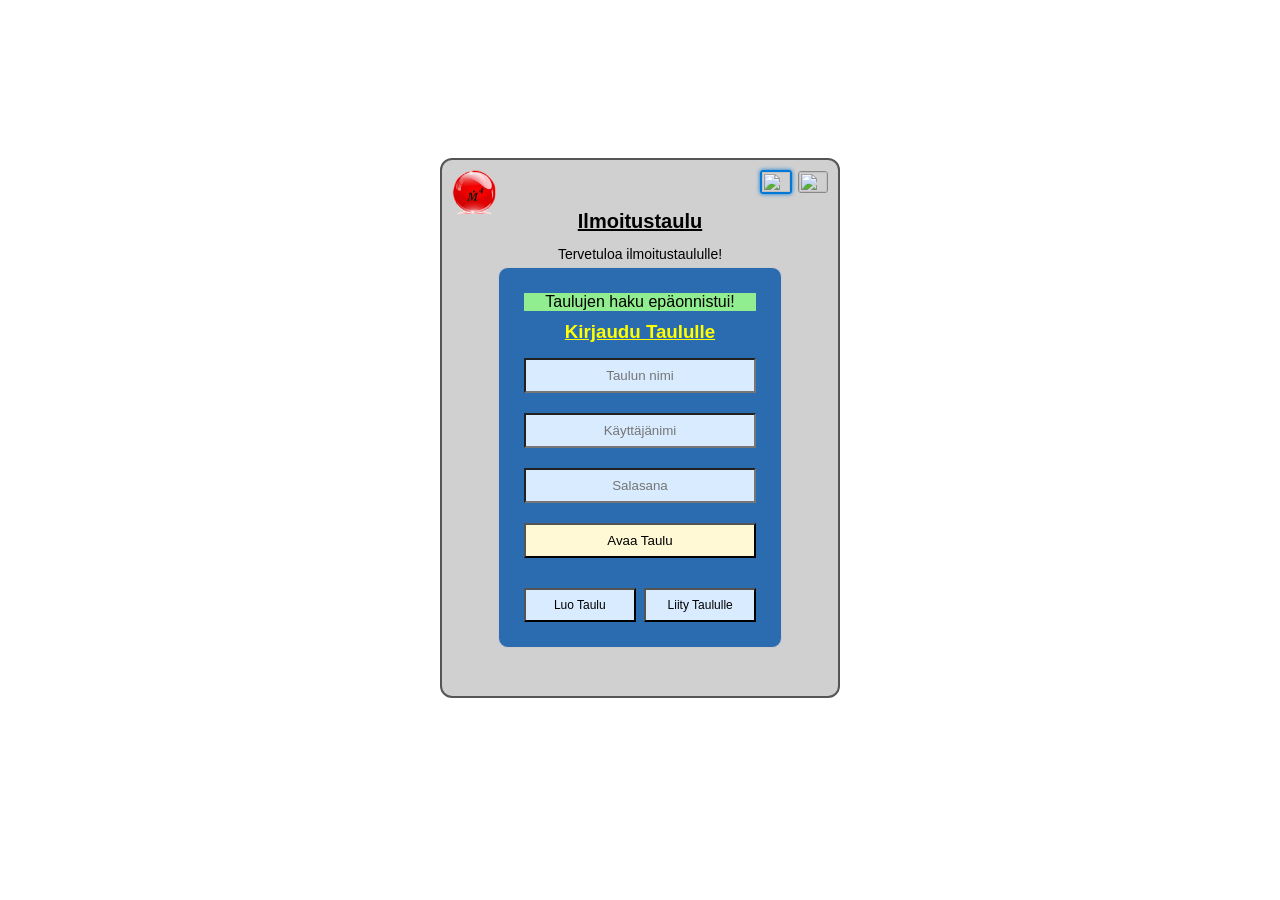
==== board.html @ bc8ee5af "16092026 layout korjauksia" ====
<!DOCTYPE html>
<html>
<head>
  <title>chatApp</title>
  <meta name="viewport" content="width=device-width, initial-scale=1.0">
  <link rel="stylesheet" href="style.css">
</head>
<body>

<div class="board-container">

  <!--<img id="logo" src="logo_musta.png" alt="Logo">-->

  <div id="logoBox">
    <span>Lataa logo</span>
</div>

  <div class="board-content">   

<h1 id="boardTitle"></h1>

<div id="boardDescription"></div>

<!-- 🟢 viimeksi paikalla -->
<div id="visitedUsers" class="visited-users"></div>

<div id="currentLocation"></div>

<!-- viestit -->
<div class="board">
  <div id="boardCategoriesView">
    <div id="mainCategories"></div>
    <div id="otherCategories"></div>
  </div>

  <!-- topicit -->
  <div id="boardTopicsView"></div>

  <!-- <div id="boardMessagesView"></div>-->

  <div id="boardMessagesDiv"></div>
</div>

<div class="message-options">
  <div class="left-actions"> 
    <button id="topicBtn" onclick="openTopicPopup()"><span>📝</span></button>
    <button id="backToCategoriesBtn" onclick="backToCategories()"><span>◀</span></button> 
  </div>
  <div class="checkbox-actions"> 
  <label>
    <input type="checkbox" class="checkbox" id="importantMode">
    <span id="importantModeText">⚠️</span>
</label>

<label>
    <input type="checkbox" class="checkbox" id="infoMode">
    <span id="infoModeText">ℹ️</span>
</label>

<label>
    <input type="checkbox" class="checkbox" id="todayMode">
    <span id="todayModeText">📅</span>
</label>

<label>
    <input type="checkbox" class="checkbox" id="editMode">
    <span id="editModeText">⚙️</span>
</label>
  </div>
  <div class="right-action"> 
    <button id="clearBtn" class="clearBtn" onclick="clearTable()">🗑️</button>
</div>
</div>

  <!-- viesti -->
  <div class="input-row-area">
    <span id="quickMessagesBtn" onclick="openQuickMessages()">
    💬
    </span>
    <div class="input-row">
    <input id="boardNewMsg" placeholder="Write message...">
    <button id="sendBtn" onclick="updateMessage()">▶</button>
    </div>
  </div>
  <button id="menuBtn">☰</button>
<div id="topMenu">
  <button id="members" onclick="showMembers()"> Members </button>
  <button id="requestsBtn" onclick="openRequests()"> Requests </button>
  <button id="saunaBtn" class="light-blue-btn-120" onclick="openSauna()"> Sauna Slots</button>
  <button id="autoBtn" class="light-blue-btn" onclick="openAuto()"> Parking Spaces</button>
  <button id="deleteBoardBtn" onclick="deleteBoard()"> Delete Board</button>
  <button id="leaveBoardBtn" onclick="leaveBoard()"> Leave Board </button>
  <button id="settingsBtn" onclick="openSettings()"> ⚙️ </button>
  <button id="homeBtn" onclick="home()"> 🏠 </button>
  <button id="logout" onclick="logout()"> 【⏻】 </button>
</div>
</div>
</div>

<div id="saunaPopup" class="popup">
    <div class="popup-content">
        <h3 class="h3" id="saunaTitle">
            Sauna List
        </h3>
        <table id="saunaTable">
            <thead>
                <tr>
                    <th></th>
                    <th>Ke</th>
                    <th>To</th>
                    <th>Pe</th>
                    <th>La</th>
                </tr>
            </thead>
            <tbody>
                <tr>
                    <td>15:00-16:00</td>
                    <td>-</td>
                    <td>-</td>
                    <td>-</td>
                    <td>-</td>
                </tr>
                <tr>
                    <td>16:00-17:00</td>
                    <td>-</td>
                    <td>-</td>
                    <td>-</td>
                    <td>-</td>
                </tr>
                <tr>
                    <td>17:00-18:00</td>
                    <td>-</td>
                    <td>-</td>
                    <td>-</td>
                    <td>-</td>
                </tr>
                <tr>
                    <td>18:00-19:00</td>
                    <td>-</td>
                    <td>-</td>
                    <td>-</td>
                    <td>-</td>
                </tr>
                <tr>
                    <td>19:00-20:00</td>
                    <td>-</td>
                    <td>-</td>
                    <td>-</td>
                    <td>-</td>
                </tr>
                <tr>
                    <td>20:00-21:00</td>
                    <td>-</td>
                    <td>-</td>
                    <td>-</td>
                    <td>-</td>
                </tr>
            </tbody>
        </table>
        <br>
        <div id="saunaButtons">
    <button id="saveSaunaBtn" class="light-blue-btn-90" onclick="saveSauna()" style="display:none;">
        Save
    </button>
    <button id="editSaunaBtn" class="light-blue-btn-90" onclick="editSauna()">
        Edit
    </button>
    <button id="deleteSaunaBtn" class="light-blue-btn-90" onclick="deleteSaunaSlots()">
        Delete
    </button>
    <button id="closeSaunaBtn" class="light-blue-btn-90" onclick="closeSauna()">
        Close
    </button>
</div>
    </div>
</div>

<div id="autoPopup" class="popup">

    <div id="autoPopupContent" class="popup-content">

        <h3 class="h3">
            Parking Slots
        </h3>

        <input id="autoCountInput" type="number" value="5">

        <button id="createAutoPopupBtn" class="light-blue-btn-90" onclick="createAutoSlots()">
            Create
        </button>

        <button id="closeAutoPopupBtn" class="light-blue-btn-90" onclick="closeAutoPopup()">
            Cancel
        </button>

    </div>

</div>

<div id="membersPopup" class="popup">
  <div class="popup-content">
  <h3 class="h3" id="cp_members">Members</h3>
  <div id="membersList"></div>
  <br>
  <button id="closeMembersBtn" class="light-blue-btn-90" onclick="closeMembers()">Sulje</button>
  </div>
</div>

<div id="settingsPopup" class="popup">
  <div class="popup-content">
    <h3 class="h3">Asetukset</h3>
    <label>
    Poista viestit vanhempina kuin
    </label>
    <input
    id="autoDeleteDays"
    type="number"
    min="1"
    max="365"
    >
    <span>päivää</span>
    <br><br>
    <button id="saveSettingsBtn" class="light-blue-btn-90" onclick="saveSettings()">
    Tallenna
    </button>
    <button id="closeSettingsBtn" class="light-blue-btn-90" onclick="closeSettings()">
    Sulje
    </button>
  </div>
</div>

<div id="requestsPopup" class="popup">
  <div class="popup-content">
    <h3 class="h3" id="cp_join">Join Requests</h3>
    <div id="requestsList"></div>
    <br>
    <button id="closeRequestsBtn" class="light-blue-btn-90" onclick="closeRequests()">Sulje</button>
  </div>
</div>

<div id="quickMessagesPopup" class="popup">

  <div class="popup-content">

    <h3>Quick Messages</h3>

    <div id="quickMessagesList"></div>

    <br>

    <div id="quickDefaultsOption" style="display: none;">
      <label>
        <input type="checkbox" id="quickDefaultsCheckbox">
        Defaults
      </label>
    </div>

    <button id="saveQuickBtn"
            class="light-blue-btn-90"
            onclick="saveQuickMessages()">
      Save
    </button>

    <button id="closeQuickBtn"
        class="light-blue-btn-90">
    Close
</button>

  </div>

</div>

<div id="createTopicPopup" class="popup">
  <div class="popup-content">
    <h3 id="createTopicTitle">Create New Topic</h3>
    <div id="categoryTemplateRow">    
      <select id="cp_category" onchange="createTopicPopupCategoryChanged()">
      </select>
      <div id="templateSection">
      <select id="messageTemplate" onchange="changeTemplate()">
        <option value="general">Yleinen</option>
        <option value="contact">Yhteystiedot</option>
        <option value="notice">Tiedote</option>
      </select>
      </div>
    </div>

    <select id="cp_informationTopic" style="display:none;">
      <option value="general information">
      General information
      </option>
      <option value="announcements">
      Announcements
      </option>
    </select>
    
   <select id="cp_existingTopic"
        onchange="selectExistingTopic()"
        style="display:none;">

    <option value="">Valitse olemassa oleva aihe</option>

    </select>

    <select id="cp_exampleHeader"
        onchange="selectExampleHeader()"
        style="display:none;">
        
    <option value="">Valitse olemassa oleva otsikko</option>
    <option value="💡 Vihje">💡 Vihje</option>
    <option value="ℹ️ Huomio">ℹ️ Huomio</option>
    <option value="🔧 Ohje">🔧 Ohje</option>
    <option value="🏃 Neuvo">🏃 Neuvo</option>
    <option value="📌 Muistutus">📌 Muistutus</option>

</select>
    
    <input id="cp_topic" placeholder="topic" maxlength="40">
    <input id="cp_header" type="text" placeholder="Header" maxlength="40">

    <textarea id="cp_message"
      placeholder="Write your message..."
      rows="5">
    </textarea>

    <div class="topic-type-options">

    <label>
        <input type="checkbox" id="cp_card">
        <span class="type-icon">✨</span>
    </label>

    <label>
        <input type="checkbox" id="cp_important">
        <span class="type-icon">⚠️</span>
    </label>

    <label>
        <input type="checkbox" id="cp_info">
        <span class="type-icon">ℹ️</span>
    </label>

</div>

    <button class="light-blue-btn-90" id="cp_createBtn" onclick="submitTopic()">Create</button>
    <button class="light-blue-btn-90" id="cp_cancelBtn" onclick="closeTopicPopup()">Cancel</button>
  </div>
</div>

<script src="app.js?v=7"></script>

</body>
</html>
---- style.css ----
:root {
  --content-width: 550px;
  --meta-width: 180px; /* date + user */
}

body {
    display: flex;
    justify-content: center;
    align-items: center;
    height: 95vh;
    font-family: Arial;
    text-align: center;
    margin: 20px 0 0;
    -webkit-user-select: none;
    -moz-user-select: none;
    user-select: none;
}

#logo {
  position: absolute;
  top: 10px;
  left: 10px;
  width: 45px;
  height: 45px;
  object-fit: contain;
  z-index: 9999;
  background: transparent;
}

#logoBox {
    position: absolute;
    display: flex;
    align-items: center;
    justify-content: center;  
    top: 10px;
    left: 10px;
    width: 45px;
    height: 45px;
    box-sizing: border-box;  
    font-size: 12px;
    border: 2px solid black;
    background: transparent;
    cursor: pointer;
    z-index: 9999;

}

body.index-page {
    margin: 0;
}

.lang-flag {
  width: 28px;
  height: 20px;
  cursor: pointer;
  border: 1px solid #888;
  border-radius: 3px;
}

.lang-flag:hover {
  transform: scale(1.1);
}

.lang-flag.active {
  border: 2px solid #0078d7;
  box-shadow: 0 0 4px #0078d7;
}

#boardTitle {
  position: static;
  font-size: 20px;
  padding: 0;
  margin: 0 0 4px 0;
  text-decoration: underline;
}

#boardDescription {
  margin: 0 0 10px 0;
  font-size: 0.75rem;
}

#visitedUsers {
  font-size: 0.75rem;
  min-height: 20px;
}

#boardTopicsView,
#boardMessagesDiv,
#boardMessagesView {
    display: none;
}

/*
#boardTopicsView,
#boardMessagesDiv,
#boardMessagesView {
    display: none;
}*/

.notice-board #boardCategoriesView {
    display: grid;
    height: auto;
    justify-items: center;
    row-gap: 20px;
    align-content: center;
}

#mainCategories {
  display: grid;
  grid-template-columns: repeat(2, 80px);
  column-gap: 50px; 
}

#mainCategories .category-card {
  position: relative;
}

#mainCategories .category-card::after {
  content: "👑";
  position: absolute;
  top: 3px;
  right: 4px;
  font-size: 13px;
}

#otherCategories {
  display: grid;
  grid-template-columns: repeat(3, 80px);
  column-gap: 50px;
}

.main-category {
  grid-column: span 3;
}

.category-card {
  display: flex;
  justify-content: center;
  align-items: center;
  text-align: center;
  background: #3182ce;
  border: 2px solid black;
  border-radius: 8px;
  color: black;
  padding: 2px;
  height: 83px;
  width: 85px;
  transition: all 0.15s ease;
  box-shadow: 0 2px 4px rgba(0,0,0,0.2);
  cursor: pointer;
  font-size: 0.7rem; 
  overflow-wrap: anywhere;
}

/*
.category-card:hover {
    background: #245a96;
}*/

.category-card.pressed {
    background: #1f4d80;
    box-shadow: inset 0 2px 6px rgba(0,0,0,0.4);
}

#categoryTemplateRow {
    display: flex;
    align-items: center;
    justify-content: center;
    gap: 8px;
}

#templateSection {
    width: auto;
    margin: 0;
}

#currentLocation {
  min-height: 20px;
  text-align: center;
  font-size: 12px;
  font-weight: bold;
  margin: 5px;
}

#boardTopicsView {
    flex: 1;
    display: grid;
    grid-template-columns: repeat(2, minmax(0, 1fr));
    gap: 10px;
    height: 100%;
    overflow-y: auto;
    padding-right: 20px;
    box-sizing: border-box;
    align-content: start;
}

.topic-card {
    position: relative; 
    display: flex;
    align-items: center;
    /*justify-content: center;*/  
    background: #3182ce;
    border: 1px solid black;
    color: black;
    border-radius: 5px;
    padding: 5px;
    font-size: 12px;
    cursor: pointer;
    text-align: center;
    min-height: 15px;
    transition: all 0.15s ease;
    box-shadow: 0 2px 4px rgba(0,0,0,0.2);
    text-decoration: underline;
    overflow-wrap: anywhere;
}

/*
.topic-card:hover {  
   background: #245a96;
}*/

.topic-card.pressed {
    background: #1f4d80;
    box-shadow: inset 0 2px 6px rgba(0,0,0,0.4);
}

.topic-count {
    position: absolute;
    top: 6px;
    right: 8px;
}

.login-box {
    width: 80%;
    box-sizing: border-box;
    background-color: #2b6cb0;
    padding: 25px;
    border: 1px solid #ccc;
    border-radius: 10px;
    margin-bottom: 15px;
}

.index-container {
    position: relative;
    display: flex;
    flex-direction: column;
    justify-content: center;
    align-items: center;  
    width:400px;
    height: 540px;
    margin: 0 auto;
    padding: 20px;
    box-sizing: border-box;
    background: #d0d0d0;
    border-radius: 12px;
    border: 2px solid #555;   
}

.index-header {
    text-align: center;
    margin-top: 5px;
    margin-bottom: 5px;
}

.index-header h1 {
    font-size: 20px;
    text-decoration: underline;
}

.index-header p {
    margin: 5px 0 0;
    font-size: 14px;
}

.board-container {
    position: relative;
    display: flex;
    flex-direction: column;
    justify-content: center;
    align-items: center;   
    height: 95vh;
    width: 95%;
    max-width: 700px;
    margin: 0 auto;
    padding: 12px;
    box-sizing: border-box;
    background: #d0d0d0;
    border-radius: 12px;
    border: 2px solid #555;       
}

.board-content {
    width: 100%;
    box-sizing: border-box;
}

.board {
    height: 45vh;
    border: 2px solid black;
    border-radius: 10px;
    background: #d8dadd;
    margin: 0 auto;
    max-width: 600px;
    padding: 10px;
    box-sizing: border-box;
}

#boardMessagesDiv {
    display: block;
    height: 40vh;
    max-width: var(--content-width);
    width: 100%;
    box-sizing: border-box;
    margin: 0 auto;
    overflow-y: auto;
    overflow-x: auto;   
    font-family: monospace;
    text-align: left;
    padding: 9px 25px 5px 9px;
    border: 1px solid #ccc;
    border-radius: 10px;
    background: #e8e9eb;
    font-size: 12px;
    box-shadow: 0 2px 8px rgba(0,0,0,0.1);
}

.owner-topic-title {
    display: block;
    text-align: center;
    font-size: 1.2rem;
    font-weight: bold;
    margin-bottom: 15px;
    width: 100%;
}

.owner-message .msg-text {
    display: grid;
    grid-template-columns: 1fr;
    flex: 1;
    min-width: 0;
    margin: 0 70px;
    box-sizing: border-box;
}

.notice-row.owner-message .msg-text {
    position: relative;
    border: 1px solid #d0d0d0;
    box-shadow: 0 0 6px #999;
    padding: 15px;
}

.owner-message .msg-body {
    width: fit-content;
    color: black;
    max-width: 100%;
    margin: 0 auto;
    padding: 0;
    text-align: left;
    line-height: 1.5;
    white-space: pre-wrap;
    overflow-wrap: anywhere;
    box-sizing: border-box;
}

.owner-message .msg-content {
    padding-bottom: 20px;
}  

.edit-btn {
    all: unset; 
    position: absolute;    
    top: 0;
    right: 20px;
    border: none;
    background: none;
    cursor: pointer;
    font-size: 12px;
    padding: 0;
}

.trash-btn {
    all: unset;
    position: absolute;
    top: 0;
    right: 0;
    cursor: pointer;
    font-size: 12px;
}

.msg-content {
  flex: 1;
  position: relative;
  padding: 6px 0 14px 0px;
}

.msg-text {
    display: grid;
    grid-template-columns: max-content 1fr;
    column-gap: 6px;
    align-items: start;
}

.msg-author {
    font-weight: bold;
    white-space: nowrap;
}

.msg-body {
    color: blue;
    font-size: 12px;
    font-weight: bold;
    white-space: pre-wrap;
}

.notice-label {
    color: black;
}

.family-row {
  display: flex;
  justify-content: space-between;
  align-items: flex-start;
  margin: 4px 0;
  padding: 8px 10px;
  background: #fff9d6;
  border: 1px solid #e6dca0;
  border-radius: 10px;
}

.family-row.important-msg {
  border-color: red;
  background: #ffeaea;
  margin: 5px 0;
  position: relative;
}

.important-indicator {
    position: absolute;
    top: 4px;
    right: 5px;
    font-size: 16px;
}

.important-indicator.active-alarm {
    animation: importantFlash 0.8s infinite alternate;
}

@keyframes importantFlash {
    from {
        opacity: 0.25;
    }
    to {
        opacity: 1;
    }
}

.info-indicator {
    position: absolute;
    top: 4px;
    right: 5px;
    font-size: 16px;
}

.info-indicator.active-alarm {
    animation: importantFlash 0.8s infinite alternate;
}

.family-row.info-msg {
  border-color: blue;
  background: #eaf2ff;
  margin: 5px 0;
  position: relative;
}

.card-author {
    color: blue;
    font-size: 12px;
    font-weight: normal;
    position: absolute;
    top: 5px;
    left: 8px;
}

.notice-row {
    padding: 4px 8px;
    border: 1px solid #e6dca0;
    background: #fff9d6;
    margin: 4px 0;
}

.notice-row.owner-message{ 
    margin-bottom: 10px;   
} 

.notice-row .msg-content {
    display: flex;
}

.notice-row.important-msg {
    position: relative;
    background: #ffd9d9;
    border: 1px solid red;
    margin: 5px 0;
    padding: 4px 8px;  
}

.notice-row.info-msg {
    position: relative;
    background: #d9ecff;
    border: 1px solid blue;
    padding: 4px 8px;  
    margin: 5px 0;
}

#openBoardBtn {
  margin-top: 5px;
} 

.login-box h2 {
  margin-top: 0;
  margin-bottom: 10px;
}

.login-box form {
  display: flex;
  flex-direction: column;
  gap: 10px;
}

.login-box input {
  width: 100%;
  box-sizing: border-box;
}

input:not([type="checkbox"]) {
  display: block;
  background-color:  #d9ecff;
  text-align: center;
  margin: 5px auto;
  padding: 8px;
}

/*
.popup-header {
    display: flex;
    justify-content: space-between;
    align-items: center;
}*/

button {
  padding: 8px 15px;
  cursor: pointer;
}

#saunaTable input {
    width: 70px;
    height: 15px;
}

#saunaTable {
    border-collapse: collapse;
    width: 100%;
    table-layout: fixed;
    font-size: 12px;
}

.topic-type-options {
    display: flex;
    align-items: center;
    justify-content: center;
    gap: 20px;
    margin: 0 0;
}

.topic-type-options label {
    display: flex;
    align-items: center;
    gap: 5px;
    line-height: 1;
}

.topic-type-options input[type="checkbox"] {
    margin: 0;
    transform: translateY(4px);
}

.auto-slot input {
    width: 100%;
    min-width: 0;
    box-sizing: border-box;
}

.auto-slot .slot-input,
.auto-edit-grid .slot-input {
    text-align: center;
}

.auto-grid {
    display: grid;
    grid-template-columns: repeat(3, 1fr);
    gap: 0;
    width: 450px;
    box-sizing: border-box;
    border-top: 1px solid black;
    margin: 0 auto;
}

.auto-edit-grid {
    display: grid;
    grid-template-columns: repeat(3, 1fr);
    column-gap: 8px;
    row-gap: 2px;
    margin-bottom: 20px;
}

.auto-edit-grid input {
    width: 100%;
    height: 28px;
    box-sizing: border-box;
}

.auto-slot {
    display: grid;
    grid-template-columns: 32px 1fr;
    gap: 0;
    border-right: 1px solid black;
    border-bottom: 1px solid black;
    box-sizing: border-box;
    min-height: 36px;
}

.auto-slot:nth-child(3n + 1) {
    border-left: 1px solid black;
}

.auto-edit-slot {
    display: grid;
    grid-template-columns: 45px 110px;
    gap: 2px;
}

.auto-slot-name,
.auto-slot-info {
    display: flex;
    align-items: center;
    justify-content: center;
    font-size: 11px;
    padding: 4px;
    box-sizing: border-box;  
}

#topicBtn {
    background-color: lightgreen;
    height:34px;
    width: 40px;
}

#topicBtn span {
    display: block;
    transform: translate(-1px, -1px);
    font-size: 17px;
}

#backToCategoriesBtn {
    display:none;
    height:34px;
    width: 40px;
    background-color: lightgreen;
}

#backToCategoriesBtn span {
    display: block;
    transform: translate(-1px, -2px);
}

#cp_existingTopic {
    background-color: #d9ecff;
    display: block;
    margin: 10px auto;
    height: 34px;
    width: 100%;
    box-sizing: border-box;
    text-align: center;
}

.type-icon {
    display: inline-block;
    transform: translateY(-2px);
}

.emoji-header {
    transform: translateX(-13px);
}

.header-icon {
    font-size: 0.9rem;
    display: inline-block;
    transform: translateY(-1px);
    margin-right: 5px;
}

.header-text {
    font-size: 1.2rem;
}

#cp_exampleHeader {
    background-color: #d9ecff;
    display: block;
    margin: 10px auto;
    height: 34px;
    width: 100%;
    box-sizing: border-box;
    text-align: center;
}

.light-blue-btn {
    background-color: #d9ecff;
}

.light-yellow-btn {
    background-color: #fff9d6;
}

.light-blue-btn-90 {
    width: 90px;
    background-color: #d9ecff;
}

.light-blue-btn-120 {
    width: 120px;
    background-color: #d9ecff;
}

#requestsBtn {
  position: relative;
}

#topMenu button {
  background-color:  #d9ecff;
  border-radius: 10px;
}

#requestsBtn.pending::after {
  position: absolute;
  top: 4px;
  right: 4px;
  content: "";
  width: 8px;
  height: 8px;
  background: red;
  border-radius: 50%;
}

#menuBtn {
  position: absolute;
  top: 10px;
  right: 10px;
  z-index: 9999;
  background-color: #eef2f7;
}

/*
#saveBtn {
  background-color:  #d9ecff;
}*/

.input-row-area {
  position: relative;
  max-width: 500px;
  margin: 0 auto;
}

#quickMessagesBtn {
  position: absolute;
  left: -35px;
  top: 50%;
  transform: translateY(-50%);
  font-size: 24px;
  cursor: pointer;
}

.input-row {
  display: flex;
  gap: 10px;
  align-items: center;
  padding-left: 10px;
  max-width: 500px;
  margin: 0 auto;   /* 🔥 keskittää vaakasuunnassa */
}

.input-row button {
  width: 90px !important;
  flex: 0 0 90px;
  box-sizing: border-box;
}

.input-row #sendBtn {
    width: 40px !important;
    flex: 0 0 60px;
}

.login-box .language-select {
    position: absolute;
    top: 10px;
    right: 10px;
    display: flex;
    gap: 6px;
    align-items: center;
}

.top-buttons {
    display: flex;
    gap: 8px;
    margin-top: 30px;
}

input::placeholder {
  text-align: center;
}

.popup {
  position: fixed;
  display: none;
  justify-content: center;
  align-items: center;
  inset: 0;
  background: rgba(0,0,0,.5);
  z-index: 9999;
  cursor: default;
}

.popup-content {
  background: #2b6cb0;
  padding: 20px;
  width: 300px;
  margin: 100px auto;
  color: black;
  box-shadow: 0 8px 20px rgba(0,0,0,0.3);
  border-radius: 10px;
  max-height: 90vh;
  overflow-y: auto;
}

#saunaPopup .popup-content {
    width: 450px;
    max-width: 90vw;   
}

#autoPopup .popup-content {
    width: 540px;
    max-width: 90vw;
    box-sizing: border-box;
}

.popup-content select,
.popup-content input,
.popup-content textarea,
.popup-content button {
    margin-bottom: 10px;
}


#quickMessagesPopup .popup-content {
  padding: 10px;
  box-sizing: border-box;
  overflow-y: hidden;
  background-color: #d9ecff;
}

#saunaButtons {
    display: flex;
    justify-content: center;
    gap: 10px;
}

.popup-buttons {
    display: flex;
    justify-content: center;
    width: 100%;   
    gap: 10px;
}

#saunaTable td {
    white-space: nowrap;
}

#saunaTable td:not(:first-child) {
    min-width: 60px;
}

#saunaTable th,
#saunaTable td {
    border: 1px solid black;
    padding: 0;
    text-align: center;
    height: 36px;
}

#saunaTable th {
    font-weight: bold;
}

#saunaTable td:first-child,
#saunaTable th:first-child {
    width: 70px;
}

#saunaTable input {
    outline: none;
    box-shadow: none;
    width: 100%;
    font: inherit;
}

#saunaTable .saunaInput {
    width: 95%;
    height: 70%;
    box-sizing: border-box;
    background: white;
    border: none;
    border-radius: 0;
    padding: 4px;
    text-align: center;
}


.auto-grid .popup-buttons {
    display: flex;
    justify-content: center;
    align-items: center;
    grid-column: 1 / -1;
    width: auto; 
    gap: 10px;
    box-sizing: border-box;
    margin-top: 20px;
}

.slot-input,
.info-input {
    height: 20px;
    padding: 2px 4px;
}

.slot-input {
    width: 40px;
}

.info-input {
    width: 120px;
}

#boardNewMsg {
  flex: 1;
  min-width: 0;
  margin-top: 10px;
  margin-right: 2px;
  font-size: 0.9rem;
  font-weight: bold;
  text-align: left;
  color: blue;
  border-radius: 5px;
  background-color: #fff9d6;
}

#boardNewMsg::placeholder {
  text-align: left;
}

#topMenu {
  display: flex;
  position: fixed;
  top: 10px;
  right: 10px;
  gap: 8px;
  z-index: 2000;
  display: none;
}

#topMenu.open {
  position: absolute;
  display: flex;
  flex-direction: column;
  top: 50px;
  right: 10px;
  left: auto;
  background-color: lightblue;
  padding: 10px;
  border: 1px solid #ccc;
  border-radius: 10px;
  z-index: 9999;
  animation: slideDown 1.5s ease;
}

@keyframes slideDown {
  from {
    opacity: 0;
    transform: translateY(-10px);
  }
  to {
    opacity: 1;
    transform: translateY(0);
  }
}

/*
.message-options {
  display: flex;
  width: 100%;
  max-width: 500px;
  justify-content: center;
  gap: 20px;
  margin: 10px auto 0 auto;
}*/

.message-options.message-options-family {
    justify-content: center;
    padding-left: 0;
}

.right-action {
    position: absolute;
    min-height: 34px;
    right: 45px;
}

.message-options {
    position: relative;
    display: grid;
    grid-template-columns: 1fr auto 1fr;
    align-items: center;
    min-height: 34px;
    margin-top: 10px;
    padding: 0 8px;
}

.message-options input[type="checkbox"] {
        width: 15px;
        height: 15px;
        margin: 0;
        margin-right: 3px;
    }

.msg-time {
  position: absolute;
  right: 0;
  bottom: 0;
  font-size: 0.6rem;
  opacity: 0.4;
  white-space: nowrap;
}

#openJoinBtn { 
      font-size: 12px; 
}

    #openCreateBtn {
      font-size: 12px;
}

.visited-users {
  padding: 6px 10px;
  font-size: 13px;
  color: #444;
  border-bottom: 1px solid #ddd;
  margin-bottom: 5px;
  margin-top: 10px;
}

.member-owner {
    display: block;
    width: 100%;
    text-align: center;
    font-weight: bold;
    margin-bottom: 12px;
}

.member-grid {
    display: grid;
    grid-template-columns: repeat(2, 1fr);
    gap: 6px 16px;
}

.member-row {
    display: flex;
    align-items: center;
    justify-content: center;
    gap: 8px;
    padding: 4px 0;
}

.member-trash-btn {
    display: inline-flex;
    align-items: center;
    justify-content: center;
    background: transparent;
    border: none;
    padding: 0;
    margin-left: 8px;
    cursor: pointer;
    font-size: 12px;
    line-height: 1;   
}

.member-trash-btn:hover {
    transform: scale(1.2);
}

.member-name {
    display: inline;
}

.member-role {
    font-size: 0.9em;
}

.h3{ 
    color: lightgreen;
} 

#quickMessagesPopup h3 {
    margin-top: 0;
    margin-bottom: 10px;
}

#boardCount{
    background-color: lightgreen;
  } 
  
#loginTitle {
  color: yellow;
  text-decoration: underline;
  margin-top: 10px;
  margin-bottom: 10px;
}

#createTopicTitle {
    color: lightgreen;
}

#joinTitle {
    color: lightgreen;
}

#createBoardPopupTitle {
    color: lightgreen;
}

.quick-row,
.quick-input {
    width: 100%;
    height: 25px;
    box-sizing: border-box;
    border: 1px solid #aaa;
    margin-bottom: 5px;
    border-radius: 5px;
    text-align: left;
    font-size: 0.9rem;
}

.quick-row {
    display: flex;
    align-items: center;
    justify-content: center;
    background: #2b6cb0;
    color: white;
    border: 2px solid black;
    height: 32px;
    padding: 0 10px;
    margin: 6px 0;
    border-radius: 8px;
    cursor: pointer;
    transition: all 0.30s ease;
    box-shadow: 0 2px 4px rgba(0,0,0,0.2);
    white-space: nowrap;
    overflow: hidden;
    text-overflow: ellipsis;
}

.quick-input {
    padding: 3px 8px;
    text-align: center !important;
    font-family: inherit;
}

.quick-row:hover {
    background: #245a96;
}

.quick-row.pressed {
    background: #1f4d80;
    box-shadow: inset 0 2px 6px rgba(0,0,0,0.4);
}

#quickMessagesList {
    overflow-y: visible;
}

#cp_message {
    width: 100%;
    min-height: 0;
    resize: vertical;
    box-sizing: border-box;
}

#createTopicPopup input,
#createTopicPopup textarea {
    width: 100%;
    background-color:  #d9ecff;
    box-sizing: border-box;
    margin-bottom: 10px;
}

#cp_category {
    min-height: 0;
    text-align: center;
    text-align-last: center;
    margin: 5px 0;
    height: 34px;
    background-color: #d9ecff;
}

#messageTemplate {
    min-height: 0;
    text-align: center;
    text-align-last: center;
    margin: 5px 0;
    height: 34px;
    background-color: #d9ecff;
}

#contact-card{
    color:red;
    border: 1px solid black; 
} 


#cp_informationTopic {
    min-height: 0;
    text-align: center;
    text-align-last: center;
    margin: 5px auto;
    height: 34px;
    background-color: #d9ecff;
}

/*
.board-actions {
    display: flex;
    align-items: center;
    justify-content: space-between;
    gap: 10px;
    max-width: 600px;
    margin: 4px auto 6px auto;
    box-sizing: border-box;
}*/

.left-actions {
    display: flex;
    justify-self: start;
    gap: 12px;
    padding-left: 35px;
}

.left-actions button {
    display:flex;
    justify-content: center;
    flex-shrink:1;  
    white-space:nowrap;
    align-items: center;   
    padding: 0 10px;  
}

.checkbox-actions {
    display: flex;
    background-color: black;
    padding: 8px 10px 6px 10px;
    border-radius: 8px;
    justify-self: center;   
    align-items: center;
    font-size: 13px;
    gap: 20px;
}

#boardNewMsg.important-mode {
    border: 2px solid red;
}

#boardNewMsg.info-mode {
    border: 2px solid blue;
}

#importantModeText,
#infoModeText,
#todayModeText,
#editModeText {
    display: inline-block;
    transform: translateY(-2px);
}

#cp_createBtn,
#cp_cancelBtn {
    margin-top: 15px;
}

#createAutoPopupBtn,
#closeAutoPopupBtn,
#editAutoPopupBtn {
    margin-top: 15px;
}

#editSaunaBtn,
#closeSaunaBtn {
    margin-top: 15px;
}

#editSaunaBtn,
#closeSaunaBtn {
    margin-top: 15px;
}

#saveSaunaBtn,
#deleteSaunaBtn {
    margin-top: 15px;
}

#cp_createBtn {
    margin-right: 8px;
}

#createAutoPopupBtn {
    margin-right: 8px;
}

#editSaunaBtn {
    margin-right: 8px;
}

#saveSaunaBtn {
    margin-right: 8px;
}

#deleteSaunaBtn {
    margin-right: 8px;
}

#saveSettingsBtn {
    margin-right: 8px;
}

.clearBtn {
    display:flex;
    justify-content:center;
    align-items:center;
    height:34px; 
    background-color: lightyellow;
}

@media (max-width: 600px) {

    body.index-page {
      height: 100dvh;
      margin: 0; 
    }
     
    .index-container {
      width:360px;
      height: 540px;
    } 

    #boardTopicsView {
      grid-template-columns: 1fr;
    }

    #boardMessagesDiv {
        display: block;
        height: 62vh;
        max-width: var(--content-width);
        width: 100%;
        box-sizing: border-box;
        margin: 0 auto;
        overflow-y: auto;
        overflow-x: auto;   
        font-family: monospace;
        text-align: left;
        padding: 9px 25px 5px 9px;
        border: 1px solid #ccc;
        border-radius: 10px;
        background: #e8e9eb;
        font-size: 10px;
        box-shadow: 0 2px 8px rgba(0,0,0,0.1);
    }

    .message-options {
        justify-content: left;
        gap: 12px;
        margin-top: 10px;
        padding-left: 0px;
        max-width: 100%;
    }
 
    .message-options label {
        gap: 4px;
        font-size: 10px;
    }

    .message-options input[type="checkbox"] {
        width: 13px;
        height: 13px;
    }

    .left-actions {
        display: flex;
        justify-self: start;
        gap: 7px;
        padding-left: 0px;
    }

    .checkbox-actions {
        display: flex;
        background-color: black;
        padding: 8px 10px 6px 10px;
        border-radius: 8px;
        justify-self: center;
        align-items: center;
        font-size: 13px;
        gap: 15px;
    }

    .right-action {
        position: absolute;
        min-height: 34px;
        right: 0px;
    }

    #clearBtn {
        height: 30px;
        width: 40px;
        flex: 0 0 40px;
        padding: 0 7px;
        font-size: 10px;
    }

    #openJoinBtn {
      font-size: 10px; 
    }

    #openCreateBtn{  
      font-size: 10px;
    }

    #backToCategoriesBtn {
      height:30px;
      font-size: 10px;
    }

     #topicBtn {
      height:30px;
      font-size: 10px;
    }
    
    #saunaTable input {
      min-width: 45px;
      height: 15px;
    }

    #saunaTable td:not(:first-child) {
      min-width: 45px;
    }   

    #saunaTable {
      font-size: 9px;
    }

    #saunaTable .saunaInput {
      padding: 2px;
    }

    #saunaTable td:has(.saunaInput) {
      padding: 2px 5px;
    }

    .topic-card {
      font-size: 10px;
    } 

    .slot-input {
      width: 40px;
      height: 10px;
      font-size: 10px;
    }

    .info-input {
      width: 120px;
      height: 10px;
      font-size: 10px;
    }

    .msg-body {
      font-size: 9px;
    }

    .msg-time {
      font-size: 9px;
    }

    .owner-message .msg-text {
    display: grid;
    grid-template-columns: 1fr;
    flex: 1;
    font-size: 10px;
    min-width: 0;
    margin: 0 5px;
    box-sizing: border-box;
    }

    .msg-content {
    flex: 1;
    position: relative;
    padding: 6px 0 14px 0px;
    }

    #boardNewMsg {
        height: 15px;
        font-size: 10px;
        margin-right: 5px;
    }

     #boardNewMsg {
      flex: 1 1 auto;
      min-width: 0;
    }

    #boardTitle {
        font-size: 12px;
    }

    #boardDescription {
        font-size: 10px;
    }

    #visitedUsers {
        font-size: 10px;
    }

    /*
    #mainCategories {
        grid-template-columns: repeat(2, 100px);
        column-gap: 8px;
    }

    #otherCategories {
        grid-template-columns: repeat(3, 100px);
        column-gap: 8px;
        justify-content: start;
    }
    */

    #mainCategories,
    #otherCategories {
      grid-template-columns: 70px;
      justify-content: center;
      align-content: center;
      gap: 10px;
    }

    #mainCategories > *,
    #otherCategories > * {
      width: 80px;
      height: 80px;
    }

    .category-card {
      font-size: 10px;
      padding: 5px;
    }

    #boardTopicsView {   
      height: 65vh;    
    }

    .notice-board #boardCategoriesView {        
      row-gap: 15px;    
    }

    .board {
      height: 65vh;
    }

    .owner-topic-title {   
      font-size: 12px;    
    }

    .input-row-area {
        position: relative;
        width: 85vw;
        max-width: none;
        margin: 0 auto;
        margin-right: 0;
        padding: 0;
        box-sizing: border-box;
    }

    .notice-board .input-row-area {
      width: 90vw;
    }

    .input-row {
        width: 100%;
        max-width: none;
        margin: 0;
        gap: 3px;
        padding-left: 10px;
        box-sizing: border-box;
    }

    .notice-board .input-row {
        width: 97%;
        max-width: none;
        margin: 0;
        gap: 3px;
        padding-left: 0px;
        box-sizing: border-box;
    }

    .input-row #sendBtn {
      height: 40px;
      width: 40px !important;
      flex: 0 0 50px;
    }

    #quickMessagesBtn {
        position: absolute;
        left: -19px;
        top: 50%;
        font-size: 20px;
        z-index: 9999;
    }

    button{
      padding: 8px 15px;
      cursor: pointer;
    }

    #currentLocation {
      font-size: 10px;         
    }

    .auto-grid {
        grid-template-columns: repeat(2, 1fr);
    }

    .auto-edit-grid {
        grid-template-columns: repeat(2, 1fr);
    }

    .auto-grid .auto-slot {
        border-left: none;
    }

    .auto-grid .auto-slot:nth-child(2n + 1) {
        border-left: 1px solid black;
    }

    .auto-slot {
      grid-template-columns: 32px 80px;
    }

    .auto-slot {
        display: grid;
        grid-template-columns: 32px 1fr;
        gap: 0;
        /*border-right: 1px solid black;*/
        border-bottom: 1px solid black;
        box-sizing: border-box;
        min-height: 36px;
    }

    .auto-edit-slot {
      grid-template-columns: 34px 110px;
    }

    .slot-input {
      font-size: 10px;
    }

    .info-input {
      font-size: 10px;   
    }
}




@media (max-width: 360px) {

    body.index-page {
      height: 100dvh;
      margin: 0; 
    }
     
    .index-container {
      width:360px;
      height: 540px;
    } 

    #boardTopicsView {
      grid-template-columns: 1fr;
    }

    #boardMessagesDiv {
        display: block;
        height: 62vh;
        max-width: var(--content-width);
        width: 100%;
        box-sizing: border-box;
        margin: 0 auto;
        overflow-y: auto;
        overflow-x: auto;   
        font-family: monospace;
        text-align: left;
        padding: 9px 25px 5px 9px;
        border: 1px solid #ccc;
        border-radius: 10px;
        background: #e8e9eb;
        font-size: 10px;
        box-shadow: 0 2px 8px rgba(0,0,0,0.1);
    }

    .message-options {
        justify-content: left;
        gap: 12px;
        margin-top: 10px;
        padding-left: 0px;
        max-width: 100%;
    }
 
    .message-options label {
        gap: 4px;
        font-size: 10px;
    }

    .message-options input[type="checkbox"] {
        width: 13px;
        height: 13px;
    }

    .left-actions {
        display: flex;
        justify-self: start;
        gap: 7px;
        padding-left: 0px;
    }

    .checkbox-actions {
        display: flex;
        background-color: black;
        padding: 8px 10px 6px 10px;
        border-radius: 8px;
        justify-self: center;
        align-items: center;
        font-size: 13px;
        gap: 15px;
    }

    .right-action {
        position: absolute;
        min-height: 34px;
        right: 0px;
    }

    #clearBtn {
        height: 30px;
        width: 40px;
        flex: 0 0 40px;
        padding: 0 7px;
        font-size: 10px;
    }

    #openJoinBtn {
      font-size: 10px; 
    }

    #openCreateBtn{  
      font-size: 10px;
    }

    #backToCategoriesBtn {
      height:30px;
      font-size: 10px;
    }

     #topicBtn {
      height:30px;
      font-size: 10px;
    }
    
    #saunaTable input {
      min-width: 45px;
      height: 15px;
    }

    #saunaTable td:not(:first-child) {
      min-width: 45px;
    }   

    #saunaTable {
      font-size: 9px;
    }

    #saunaTable .saunaInput {
      padding: 2px;
    }

    #saunaTable td:has(.saunaInput) {
      padding: 2px 5px;
    }

    .topic-card {
      font-size: 10px;
    } 

    .slot-input {
      width: 40px;
      height: 10px;
      font-size: 10px;
    }

    .info-input {
      width: 120px;
      height: 10px;
      font-size: 10px;
    }

    .msg-body {
      font-size: 9px;
    }

    .msg-time {
      font-size: 9px;
    }

    .owner-message .msg-text {
    display: grid;
    grid-template-columns: 1fr;
    flex: 1;
    font-size: 10px;
    min-width: 0;
    margin: 0 5px;
    box-sizing: border-box;
    }

    .msg-content {
    flex: 1;
    position: relative;
    padding: 6px 0 14px 0px;
    }

    #boardNewMsg {
        height: 15px;
        font-size: 10px;
        margin-right: 5px;
    }

     #boardNewMsg {
      flex: 1 1 auto;
      min-width: 0;
    }

    #boardTitle {
        font-size: 12px;
    }

    #boardDescription {
        font-size: 10px;
    }

    #visitedUsers {
        font-size: 10px;
    }

    /*
    #mainCategories {
        grid-template-columns: repeat(2, 100px);
        column-gap: 8px;
    }

    #otherCategories {
        grid-template-columns: repeat(3, 100px);
        column-gap: 8px;
        justify-content: start;
    }
    */

    #mainCategories,
    #otherCategories {
      grid-template-columns: 70px;
      justify-content: center;
      align-content: center;
      gap: 10px;
    }

    #mainCategories > *,
    #otherCategories > * {
      width: 70px;
      height: 70px;
    }

    .category-card {
      font-size: 10px;
      padding: 5px;
    }

    #boardTopicsView {   
      height: 65vh;    
    }

    .notice-board #boardCategoriesView {        
      row-gap: 15px;    
    }

    .board {
      height: 65vh;
    }

    .owner-topic-title {   
      font-size: 12px;    
    }

    .input-row-area {
        position: relative;
        width: 85vw;
        max-width: none;
        margin: 0 auto;
        margin-right: 0;
        padding: 0;
        box-sizing: border-box;
    }

    .notice-board .input-row-area {
      width: 90vw;
    }

    .input-row {
        width: 100%;
        max-width: none;
        margin: 0;
        gap: 3px;
        padding-left: 10px;
        box-sizing: border-box;
    }

    .notice-board .input-row {
        width: 97%;
        max-width: none;
        margin: 0;
        gap: 3px;
        padding-left: 0px;
        box-sizing: border-box;
    }

    .input-row #sendBtn {
      height: 40px;
      width: 40px !important;
      flex: 0 0 50px;
    }

    #quickMessagesBtn {
        position: absolute;
        left: -18px;
        top: 50%;
        font-size: 20px;
        z-index: 9999;
    }

    button{
      padding: 8px 15px;
      cursor: pointer;
    }

    #currentLocation {
      font-size: 10px;         
    }

    .auto-grid {
        grid-template-columns: repeat(2, 1fr);
    }

    .auto-edit-grid {
        grid-template-columns: repeat(2, 1fr);
    }

    .auto-grid .auto-slot {
        border-left: none;
    }

    .auto-grid .auto-slot:nth-child(2n + 1) {
        border-left: 1px solid black;
    }

    .auto-slot {
      grid-template-columns: 32px 80px;
    }

    .auto-slot {
        display: grid;
        grid-template-columns: 32px 1fr;
        gap: 0;
        /*border-right: 1px solid black;*/
        border-bottom: 1px solid black;
        box-sizing: border-box;
        min-height: 36px;
    }

    .auto-edit-slot {
      grid-template-columns: 34px 110px;
    }

    .slot-input {
      font-size: 10px;
    }

    .info-input {
      font-size: 10px;   
    }
}
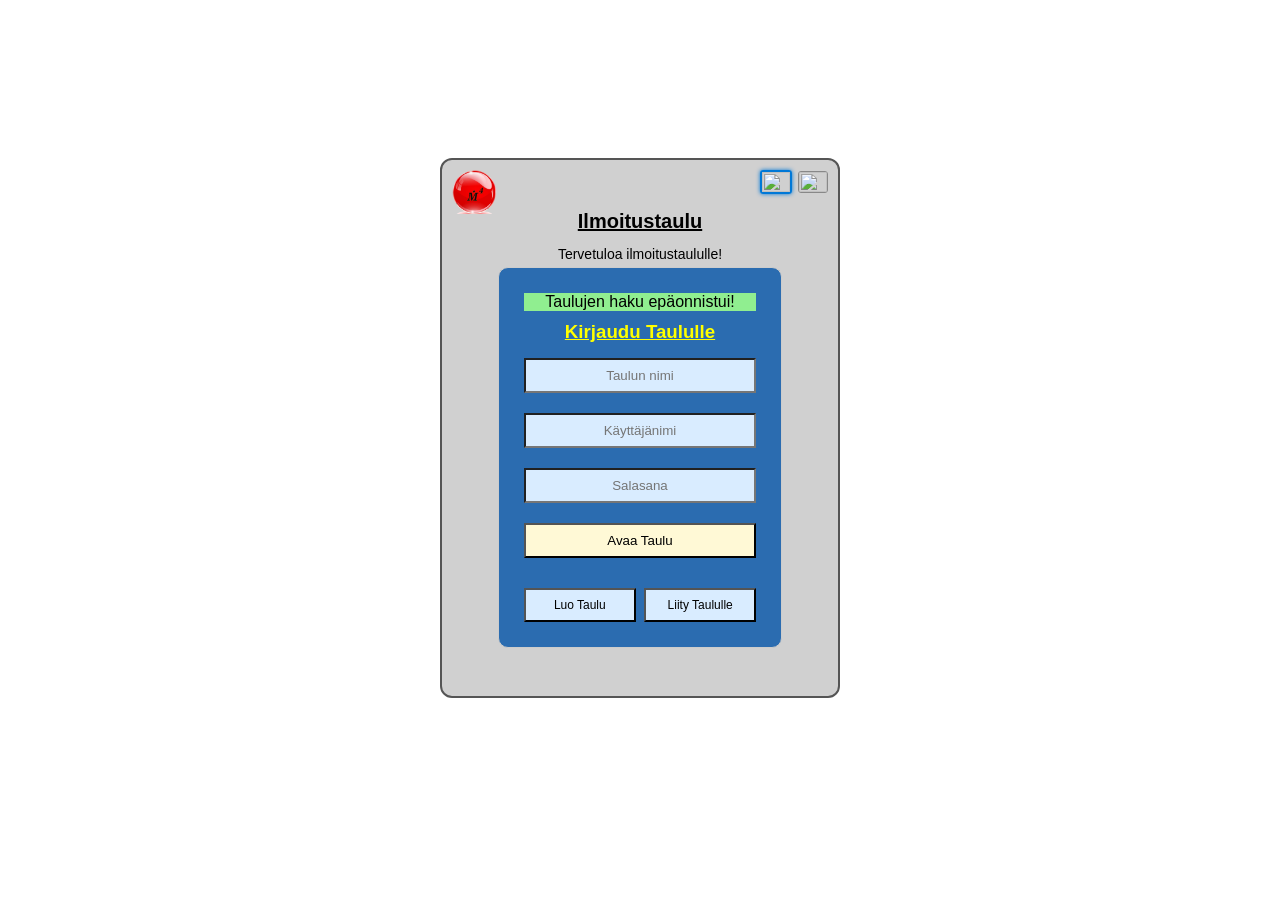
==== commit b402a2f7: "18092026 layout korjauksia" ====
--- a/board.html
+++ b/board.html
@@ -43,6 +43,7 @@
 
 <div class="message-options">
   <div class="left-actions"> 
+    <button id="messageBtn" onclick="openTopicPopup()"><span>📝</span></button>
     <button id="topicBtn" onclick="openTopicPopup()"><span>📝</span></button>
     <button id="backToCategoriesBtn" onclick="backToCategories()"><span>◀</span></button> 
   </div>
@@ -277,7 +278,7 @@
       <select id="cp_category" onchange="createTopicPopupCategoryChanged()">
       </select>
       <div id="templateSection">
-      <select id="messageTemplate" onchange="changeTemplate()">
+      <select id="cp_messageTemplate" onchange="changeTemplate()">
         <option value="general">Yleinen</option>
         <option value="contact">Yhteystiedot</option>
         <option value="notice">Tiedote</option>
--- a/style.css
+++ b/style.css
@@ -325,12 +325,25 @@
 }
 
 .owner-topic-title {
-    display: block;
-    text-align: center;
+    display: grid;
+    grid-template-columns: 1fr auto 1fr;
+    align-items: center;
+    margin-bottom: 15px;
+    width: 100%;
+}
+
+.header-icon {
+    grid-column: 1;
+    justify-self: end;
+    margin-right: 8px;
+    font-size: 0.9rem;
+}
+
+.header-text {
+    grid-column: 2;
     font-size: 1.2rem;
     font-weight: bold;
-    margin-bottom: 15px;
-    width: 100%;
+    justify-self: center;
 }
 
 .owner-message .msg-text {
@@ -474,7 +487,7 @@
 
 .card-author {
     color: blue;
-    font-size: 12px;
+    font-size: 10px;
     font-weight: normal;
     position: absolute;
     top: 5px;
@@ -649,6 +662,18 @@
     box-sizing: border-box;  
 }
 
+#messageBtn {
+    background-color: lightgreen;
+    height:34px;
+    width: 40px;
+}
+
+#messageBtn span {
+    display: block;
+    transform: translate(-1px, -1px);
+    font-size: 17px;
+}
+
 #topicBtn {
     background-color: lightgreen;
     height:34px;
@@ -686,21 +711,6 @@
 .type-icon {
     display: inline-block;
     transform: translateY(-2px);
-}
-
-.emoji-header {
-    transform: translateX(-13px);
-}
-
-.header-icon {
-    font-size: 0.9rem;
-    display: inline-block;
-    transform: translateY(-1px);
-    margin-right: 5px;
-}
-
-.header-text {
-    font-size: 1.2rem;
 }
 
 #cp_exampleHeader {
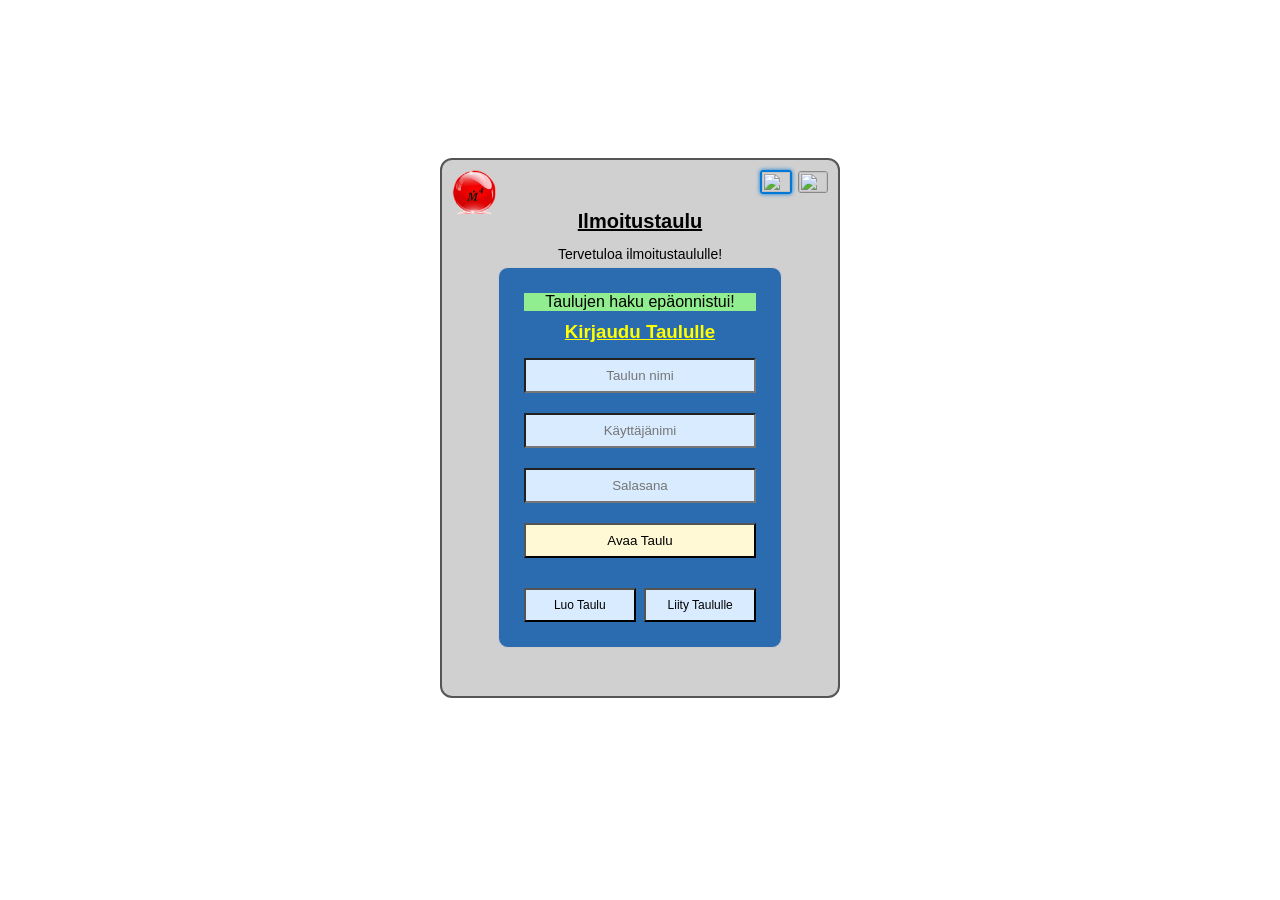
==== commit 45a1d530: "20092026 layout korjauksia" ====
--- a/board.html
+++ b/board.html
@@ -50,7 +50,7 @@
   <div class="checkbox-actions"> 
   <label>
     <input type="checkbox" class="checkbox" id="importantMode">
-    <span id="importantModeText">⚠️</span>
+    <span id="importantModeText">⚡</span>
 </label>
 
 <label>
@@ -308,11 +308,13 @@
         style="display:none;">
         
     <option value="">Valitse olemassa oleva otsikko</option>
+    <option value="ℹ️ Info">ℹ️ Info</option>
     <option value="💡 Vihje">💡 Vihje</option>
-    <option value="ℹ️ Huomio">ℹ️ Huomio</option>
+    <option value="📢 Huomio">ℹ️ Huomio</option>
     <option value="🔧 Ohje">🔧 Ohje</option>
     <option value="🏃 Neuvo">🏃 Neuvo</option>
     <option value="📌 Muistutus">📌 Muistutus</option>
+    
 
 </select>
     
@@ -333,7 +335,7 @@
 
     <label>
         <input type="checkbox" id="cp_important">
-        <span class="type-icon">⚠️</span>
+        <span class="type-icon">⚡</span>
     </label>
 
     <label>
--- a/style.css
+++ b/style.css
@@ -355,7 +355,8 @@
     box-sizing: border-box;
 }
 
-.notice-row.owner-message .msg-text {
+.notice-row.owner-message .msg-text,
+.family-row.owner-message .msg-text {
     position: relative;
     border: 1px solid #d0d0d0;
     box-shadow: 0 0 6px #999;
@@ -478,6 +479,12 @@
     animation: importantFlash 0.8s infinite alternate;
 }
 
+.type-icon{
+    display: inline-block;
+    font-size: 15px;
+    transform: translateY(-2px);
+}
+
 .family-row.info-msg {
   border-color: blue;
   background: #eaf2ff;
@@ -588,6 +595,9 @@
 .topic-type-options label {
     display: flex;
     align-items: center;
+    border: 1px solid #555;
+    padding: 2px 7px 0px 8px;
+    border-radius: 4px;
     gap: 5px;
     line-height: 1;
 }
@@ -706,11 +716,6 @@
     width: 100%;
     box-sizing: border-box;
     text-align: center;
-}
-
-.type-icon {
-    display: inline-block;
-    transform: translateY(-2px);
 }
 
 #cp_exampleHeader {
@@ -1048,7 +1053,7 @@
         height: 15px;
         margin: 0;
         margin-right: 3px;
-    }
+}
 
 .msg-time {
   position: absolute;
@@ -1229,7 +1234,7 @@
     background-color: #d9ecff;
 }
 
-#messageTemplate {
+#cp_messageTemplate {
     min-height: 0;
     text-align: center;
     text-align-last: center;
@@ -1283,12 +1288,18 @@
 .checkbox-actions {
     display: flex;
     background-color: black;
-    padding: 8px 10px 6px 10px;
+    padding: 8px 10px 7px 10px;
     border-radius: 8px;
     justify-self: center;   
     align-items: center;
-    font-size: 13px;
-    gap: 20px;
+    font-size: 15px;
+    gap: 15px;
+}
+
+.checkbox-actions label {
+    border: 1px solid #555;
+    padding: 5px 5px 2px 5px;
+    border-radius: 4px;
 }
 
 #boardNewMsg.important-mode {
@@ -1304,8 +1315,19 @@
 #todayModeText,
 #editModeText {
     display: inline-block;
-    transform: translateY(-2px);
-}
+    transform: translateY(-1px);
+}
+
+#importantModeText{
+    display: inline-block;
+    transform: translateX(-2px);
+    transform: translateY(-1px);
+} 
+
+#infoModeText{
+    display: inline-block;
+    transform: translateY(-1px);
+} 
 
 #cp_createBtn,
 #cp_cancelBtn {
@@ -1410,7 +1432,7 @@
  
     .message-options label {
         gap: 4px;
-        font-size: 10px;
+        font-size: 12px;
     }
 
     .message-options input[type="checkbox"] {
@@ -1428,12 +1450,12 @@
     .checkbox-actions {
         display: flex;
         background-color: black;
-        padding: 8px 10px 6px 10px;
+        padding: 8px 5px 6px 10px;
         border-radius: 8px;
         justify-self: center;
         align-items: center;
         font-size: 13px;
-        gap: 15px;
+        gap: 10px;
     }
 
     .right-action {
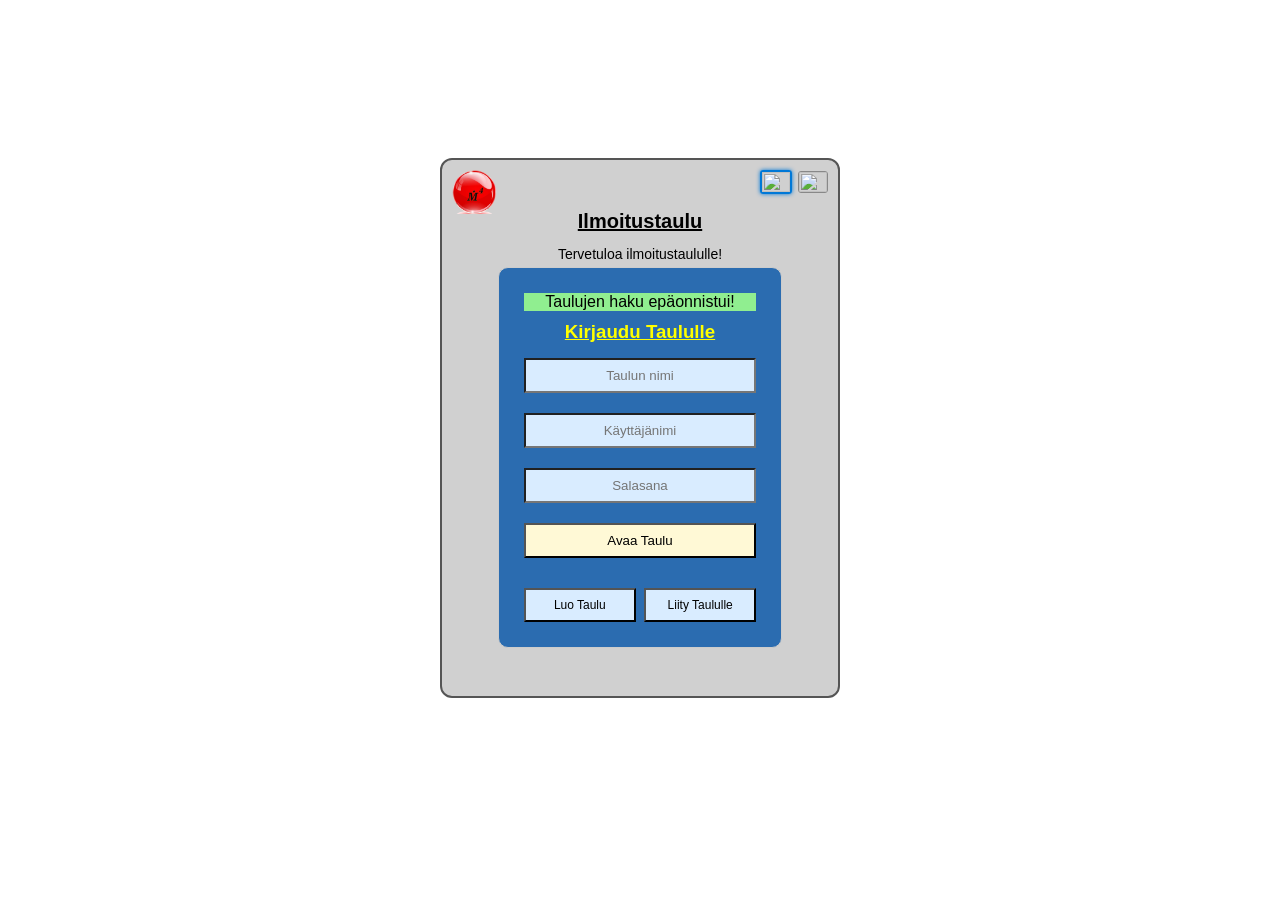
==== commit 34fad802: "21092026 layout korjauksia" ====
--- a/board.html
+++ b/board.html
@@ -323,7 +323,7 @@
 
     <textarea id="cp_message"
       placeholder="Write your message..."
-      rows="5">
+      rows="5" spellcheck="false"></textarea>>
     </textarea>
 
     <div class="topic-type-options">
--- a/style.css
+++ b/style.css
@@ -355,6 +355,18 @@
     box-sizing: border-box;
 }
 
+.owner-message .msg-text .edit-btn {
+    position: absolute;
+    right: 25px;
+    top: 2px;
+}
+
+.owner-message .msg-text .trash-btn {
+    position: absolute;
+    right: 5px;
+    top: 2px;
+}
+
 .notice-row.owner-message .msg-text,
 .family-row.owner-message .msg-text {
     position: relative;
@@ -395,8 +407,8 @@
 .trash-btn {
     all: unset;
     position: absolute;
-    top: 0;
-    right: 0;
+    top: -2px;
+    right: -2px;
     cursor: pointer;
     font-size: 12px;
 }
@@ -1424,7 +1436,7 @@
 
     .message-options {
         justify-content: left;
-        gap: 12px;
+        gap: 5px;
         margin-top: 10px;
         padding-left: 0px;
         max-width: 100%;
@@ -1443,19 +1455,8 @@
     .left-actions {
         display: flex;
         justify-self: start;
-        gap: 7px;
+        gap: 4px;
         padding-left: 0px;
-    }
-
-    .checkbox-actions {
-        display: flex;
-        background-color: black;
-        padding: 8px 5px 6px 10px;
-        border-radius: 8px;
-        justify-self: center;
-        align-items: center;
-        font-size: 13px;
-        gap: 10px;
     }
 
     .right-action {
@@ -1621,6 +1622,17 @@
     .owner-topic-title {   
       font-size: 12px;    
     }
+
+    .checkbox-actions {
+    display: flex;
+    background-color: black;
+    padding: 4px 5px 4px 5px;
+    border-radius: 8px;
+    justify-self: center;  
+    align-items: center;
+    font-size: 10px;
+    gap: 5px;
+}
 
     .input-row-area {
         position: relative;
@@ -1786,12 +1798,12 @@
     .checkbox-actions {
         display: flex;
         background-color: black;
-        padding: 8px 10px 6px 10px;
+        padding: 6px 8px 4px 8px;
         border-radius: 8px;
         justify-self: center;
         align-items: center;
-        font-size: 13px;
-        gap: 15px;
+        font-size: 12px;
+        gap: 10px;
     }
 
     .right-action {
